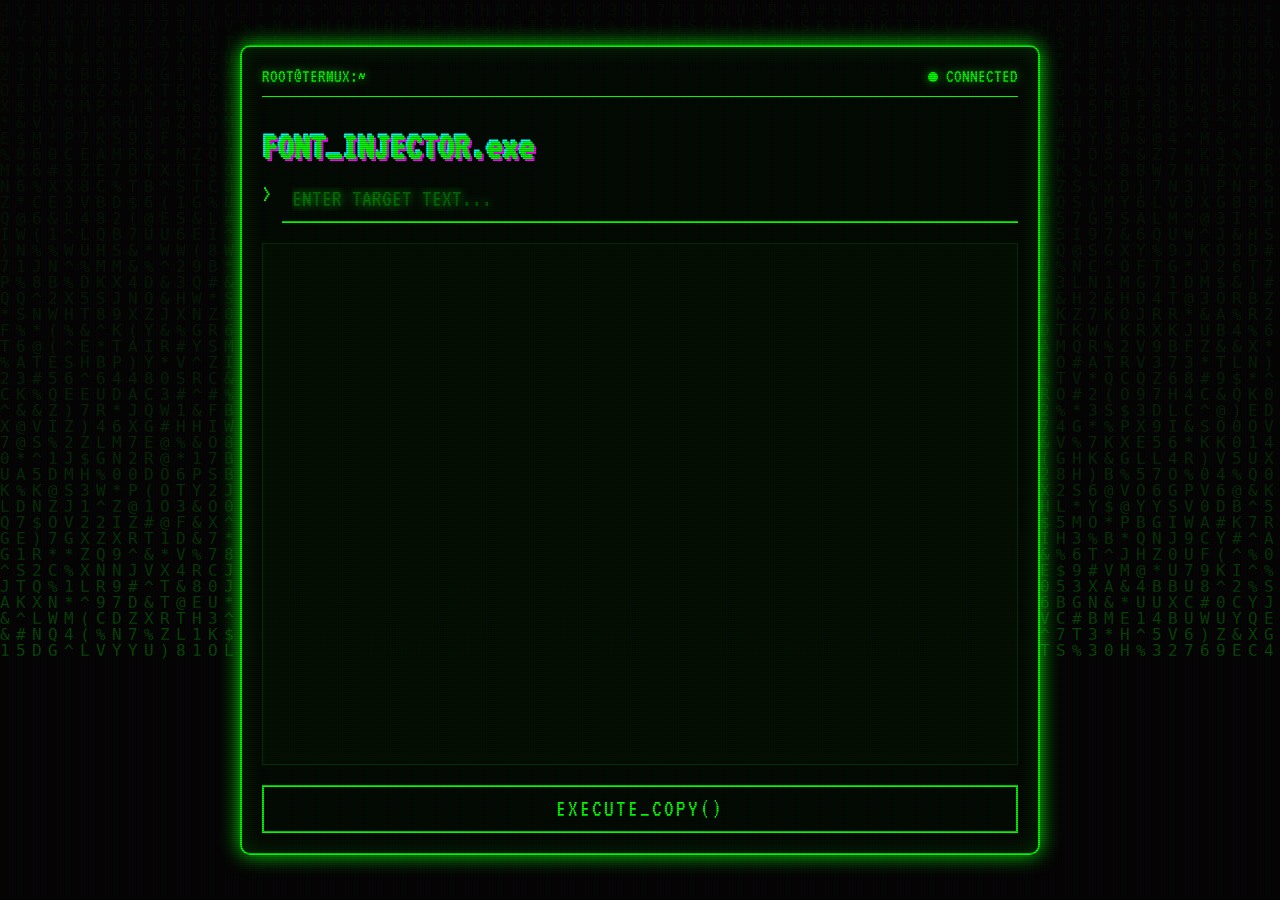
==== termux-font-generator/index.html @ 9864fff3 "k" ====
<!DOCTYPE html>
<html lang="en">
<head>
    <meta charset="UTF-8">
    <meta name="viewport" content="width=device-width, initial-scale=1.0, maximum-scale=1.0, user-scalable=no">
    <meta name="apple-mobile-web-app-capable" content="yes">
    <meta name="apple-mobile-web-app-status-bar-style" content="black-translucent">
    <title>Cyberpunk Terminal Generator</title>
    
    <!-- Link to external CSS -->
    <link rel="stylesheet" href="assets/style.css">
</head>
<body>

    <!-- Background Effects -->
    <canvas id="matrix-canvas"></canvas>
    <div class="crt-overlay"></div>
    <div class="screen-flicker"></div>

    <!-- Main Terminal -->
    <div class="terminal-container">
        <div class="terminal-header">
            <span>ROOT@TERMUX:~</span>
            <div>
                <span class="status-dot"></span> CONNECTED
            </div>
        </div>

        <h1>FONT_INJECTOR.exe</h1>

        <div class="input-group">
            <span class="prompt">></span>
            <input type="text" id="userInput" placeholder="ENTER TARGET TEXT..." autocomplete="off" autocorrect="off" autocapitalize="off" spellcheck="false">
        </div>

        <div class="output-screen" id="outputText" aria-live="polite">
            <!-- Output appears here -->
        </div>

        <button class="hack-btn" id="copyBtn">EXECUTE_COPY()</button>
    </div>

    <div id="toast">SYSTEM: TEXT COPIED TO CLIPBOARD</div>

    <!-- Link to external JavaScript -->
    <script src="src/script.js"></script>
</body>
</html>
---- termux-font-generator/assets/style.css ----
@import url('https://fonts.googleapis.com/css2?family=VT323&display=swap');

:root {
    --terminal-green: #0f0;
    --terminal-dim: #003300;
    --bg-color: #050505;
    --glow: 0 0 10px rgba(0, 255, 0, 0.7);
}

* {
    box-sizing: border-box;
    -webkit-tap-highlight-color: transparent;
}

body {
    margin: 0;
    padding: 0;
    background-color: var(--bg-color);
    font-family: 'VT323', monospace;
    color: var(--terminal-green);
    overflow: hidden;
    height: 100vh;
    display: flex;
    justify-content: center;
    align-items: center;
}

/* Matrix Background Canvas */
#matrix-canvas {
    position: fixed;
    top: 0;
    left: 0;
    width: 100%;
    height: 100%;
    z-index: 0;
    opacity: 0.3;
}

/* CRT Screen Overlay Effects */
.crt-overlay {
    position: fixed;
    top: 0;
    left: 0;
    width: 100%;
    height: 100%;
    background: linear-gradient(rgba(18, 16, 16, 0) 50%, rgba(0, 0, 0, 0.25) 50%), linear-gradient(90deg, rgba(255, 0, 0, 0.06), rgba(0, 255, 0, 0.02), rgba(0, 0, 255, 0.06));
    background-size: 100% 2px, 3px 100%;
    pointer-events: none;
    z-index: 10;
}

.screen-flicker {
    position: fixed;
    top: 0;
    left: 0;
    width: 100%;
    height: 100%;
    background: rgba(0, 255, 0, 0.02);
    opacity: 0;
    z-index: 10;
    pointer-events: none;
    animation: flicker 0.15s infinite;
}

/* Main Terminal Container */
.terminal-container {
    position: relative;
    z-index: 5;
    width: 95%;
    max-width: 800px;
    height: 90vh;
    background-color: rgba(0, 10, 0, 0.9);
    border: 2px solid var(--terminal-green);
    border-radius: 10px;
    box-shadow: 0 0 20px var(--terminal-green), inset 0 0 20px var(--terminal-dim);
    display: flex;
    flex-direction: column;
    padding: 20px;
    backdrop-filter: blur(5px);
}

/* Header */
.terminal-header {
    display: flex;
    justify-content: space-between;
    border-bottom: 1px solid var(--terminal-green);
    padding-bottom: 10px;
    margin-bottom: 20px;
    font-size: 1.2rem;
    text-shadow: var(--glow);
}

.status-dot {
    width: 10px;
    height: 10px;
    background-color: var(--terminal-green);
    border-radius: 50%;
    display: inline-block;
    box-shadow: var(--glow);
    animation: pulse 2s infinite;
}

/* Title with Glitch Effect */
h1 {
    font-size: 2.5rem;
    margin: 10px 0;
    position: relative;
    text-shadow: 2px 2px 0px #ff00ff, -2px -2px 0px #00ffff;
    animation: glitch 1s infinite alternate;
}

/* Input Area */
.input-group {
    display: flex;
    gap: 10px;
    margin-bottom: 20px;
}

.prompt {
    font-size: 1.5rem;
    padding-top: 5px;
}

input {
    flex-grow: 1;
    background: transparent;
    border: none;
    border-bottom: 2px solid var(--terminal-green);
    color: var(--terminal-green);
    font-family: 'VT323', monospace;
    font-size: 1.5rem;
    padding: 10px;
    outline: none;
    text-shadow: var(--glow);
}

input::placeholder {
    color: rgba(0, 255, 0, 0.3);
}

/* Output Area */
.output-screen {
    flex-grow: 1;
    background-color: rgba(0, 20, 0, 0.5);
    border: 1px solid var(--terminal-dim);
    padding: 15px;
    overflow-y: auto;
    font-size: 1.8rem;
    line-height: 1.4;
    color: #fff;
    text-shadow: 0 0 5px var(--terminal-green);
    position: relative;
}

/* Scrollbar Styling */
.output-screen::-webkit-scrollbar {
    width: 8px;
}
.output-screen::-webkit-scrollbar-track {
    background: #001100;
}
.output-screen::-webkit-scrollbar-thumb {
    background: var(--terminal-green);
}

/* Button */
.hack-btn {
    margin-top: 20px;
    background: transparent;
    border: 2px solid var(--terminal-green);
    color: var(--terminal-green);
    font-family: 'VT323', monospace;
    font-size: 1.5rem;
    padding: 10px 20px;
    cursor: pointer;
    text-transform: uppercase;
    letter-spacing: 2px;
    transition: all 0.2s;
    position: relative;
    overflow: hidden;
}

.hack-btn:hover {
    background: var(--terminal-green);
    color: #000;
    box-shadow: var(--glow);
}

.hack-btn:active {
    transform: scale(0.95);
}

/* Animations */
@keyframes glitch {
    0% { transform: translate(0) }
    20% { transform: translate(-2px, 2px) }
    40% { transform: translate(-2px, -2px) }
    60% { transform: translate(2px, 2px) }
    80% { transform: translate(2px, -2px) }
    100% { transform: translate(0) }
}

@keyframes flicker {
    0% { opacity: 0.02; }
    5% { opacity: 0.05; }
    10% { opacity: 0.02; }
    15% { opacity: 0.06; }
    100% { opacity: 0.02; }
}

@keyframes pulse {
    0% { opacity: 0.5; }
    50% { opacity: 1; }
    100% { opacity: 0.5; }
}

/* Toast Notification */
#toast {
    visibility: hidden;
    min-width: 250px;
    background-color: #000;
    color: var(--terminal-green);
    border: 1px solid var(--terminal-green);
    text-align: center;
    padding: 15px;
    position: fixed;
    z-index: 20;
    left: 50%;
    bottom: 30px;
    transform: translateX(-50%);
    font-size: 1.2rem;
    box-shadow: 0 0 15px var(--terminal-green);
    opacity: 0;
    transition: opacity 0.3s;
}

#toast.show {
    visibility: visible;
    opacity: 1;
}

/* Responsive adjustments */
@media (max-width: 600px) {
    h1 { font-size: 1.8rem; }
    .terminal-container { width: 100%; height: 100vh; border: none; border-radius: 0; }
    input { font-size: 1.2rem; }
    .output-screen { font-size: 1.4rem; }
}
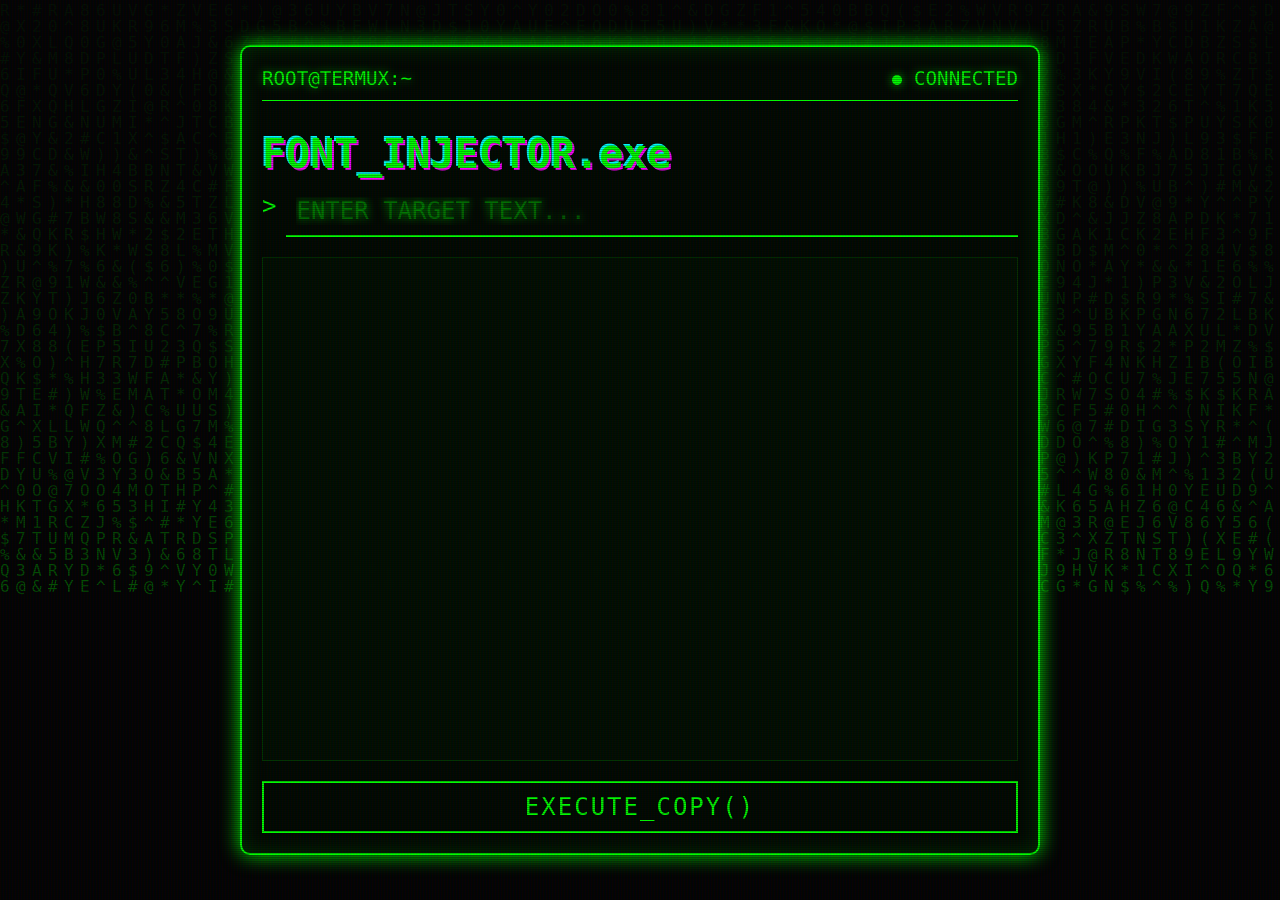
==== commit 07ec2a71: "Update index.html" ====
--- a/termux-font-generator/index.html
+++ b/termux-font-generator/index.html
@@ -5,7 +5,7 @@
     <meta name="viewport" content="width=device-width, initial-scale=1.0, maximum-scale=1.0, user-scalable=no">
     <meta name="apple-mobile-web-app-capable" content="yes">
     <meta name="apple-mobile-web-app-status-bar-style" content="black-translucent">
-    <title>Cyberpunk Terminal Generator</title>
+    <title>🟢ℍ𝕒𝕔𝕜𝕖𝕣 𝕊𝕥𝕪𝕝𝕖 𝔽𝕠𝕟𝕥 𝔾𝕖𝕟𝕖𝕣𝕒𝕥𝕠𝕣 | ℂ𝕪𝕓𝕖𝕣𝕡𝕦𝕟𝕜 𝕋𝕖𝕣𝕞𝕚𝕟𝕒𝕝</title>
     
     <!-- Link to external CSS -->
     <link rel="stylesheet" href="assets/style.css">
@@ -45,4 +45,4 @@
     <!-- Link to external JavaScript -->
     <script src="src/script.js"></script>
 </body>
-</html>+</html>
--- a/termux-font-generator/assets/style.css
+++ b/termux-font-generator/assets/style.css
@@ -1,4 +1,3 @@
-@import url('https://fonts.googleapis.com/css2?family=VT323&display=swap');
 
 :root {
     --terminal-green: #0f0;
@@ -245,4 +244,4 @@
     .terminal-container { width: 100%; height: 100vh; border: none; border-radius: 0; }
     input { font-size: 1.2rem; }
     .output-screen { font-size: 1.4rem; }
-}+}
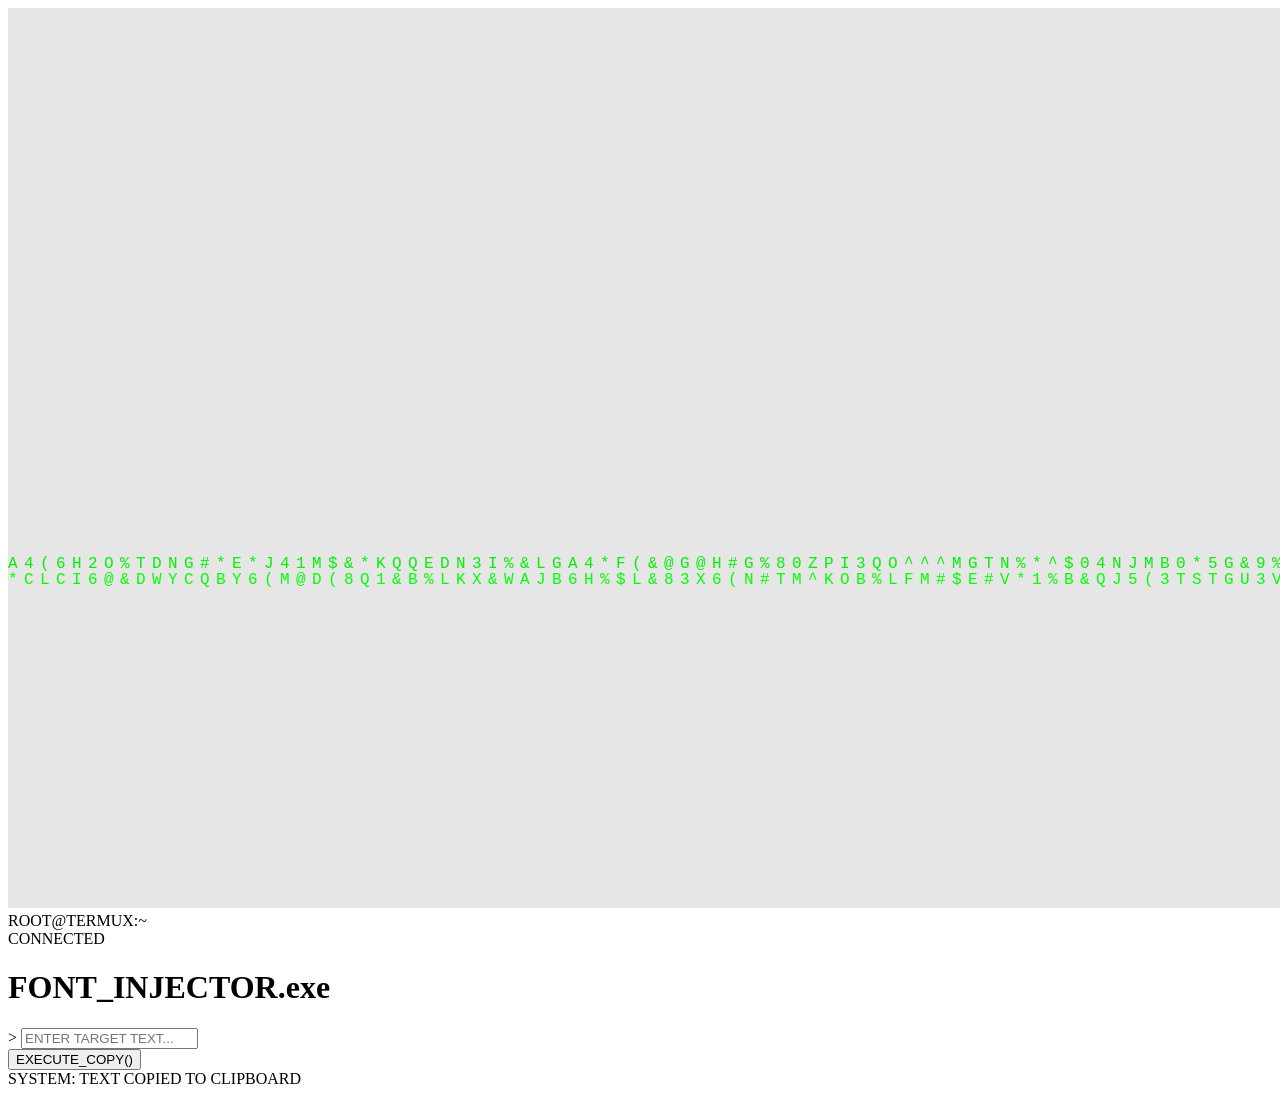
==== commit 1838febd: "Update index.html" ====
--- a/termux-font-generator/index.html
+++ b/termux-font-generator/index.html
@@ -8,7 +8,7 @@
     <title>🟢ℍ𝕒𝕔𝕜𝕖𝕣 𝕊𝕥𝕪𝕝𝕖 𝔽𝕠𝕟𝕥 𝔾𝕖𝕟𝕖𝕣𝕒𝕥𝕠𝕣 | ℂ𝕪𝕓𝕖𝕣𝕡𝕦𝕟𝕜 𝕋𝕖𝕣𝕞𝕚𝕟𝕒𝕝</title>
     
     <!-- Link to external CSS -->
-    <link rel="stylesheet" href="assets/style.css">
+    <link rel="stylesheet" href="termux-font-generator/assets/style.csss">
 </head>
 <body>
 
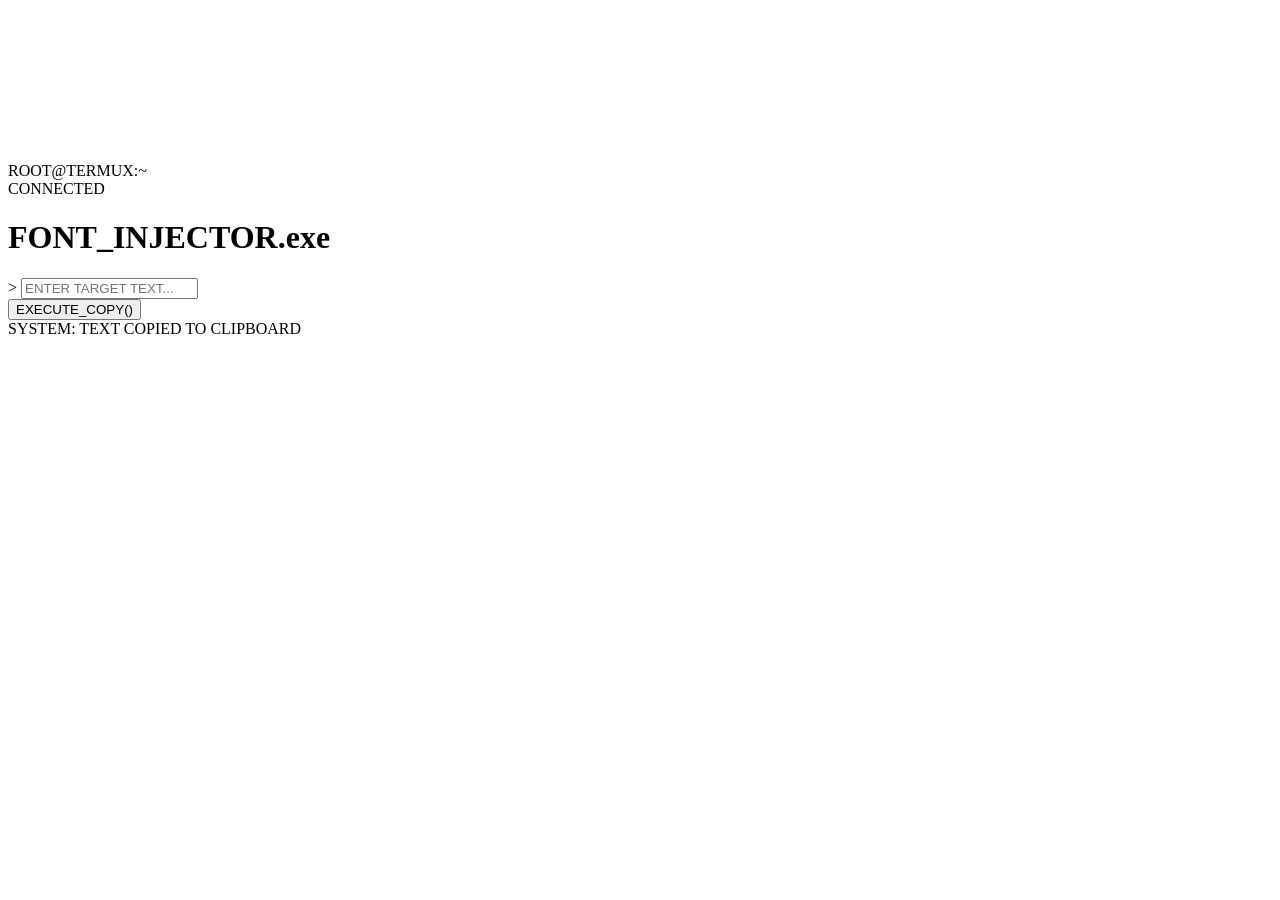
==== commit 39a66b35: "Update index.html" ====
--- a/termux-font-generator/index.html
+++ b/termux-font-generator/index.html
@@ -43,6 +43,6 @@
     <div id="toast">SYSTEM: TEXT COPIED TO CLIPBOARD</div>
 
     <!-- Link to external JavaScript -->
-    <script src="src/script.js"></script>
+    <script src="termux-font-generator/src/script.js"></script>
 </body>
 </html>
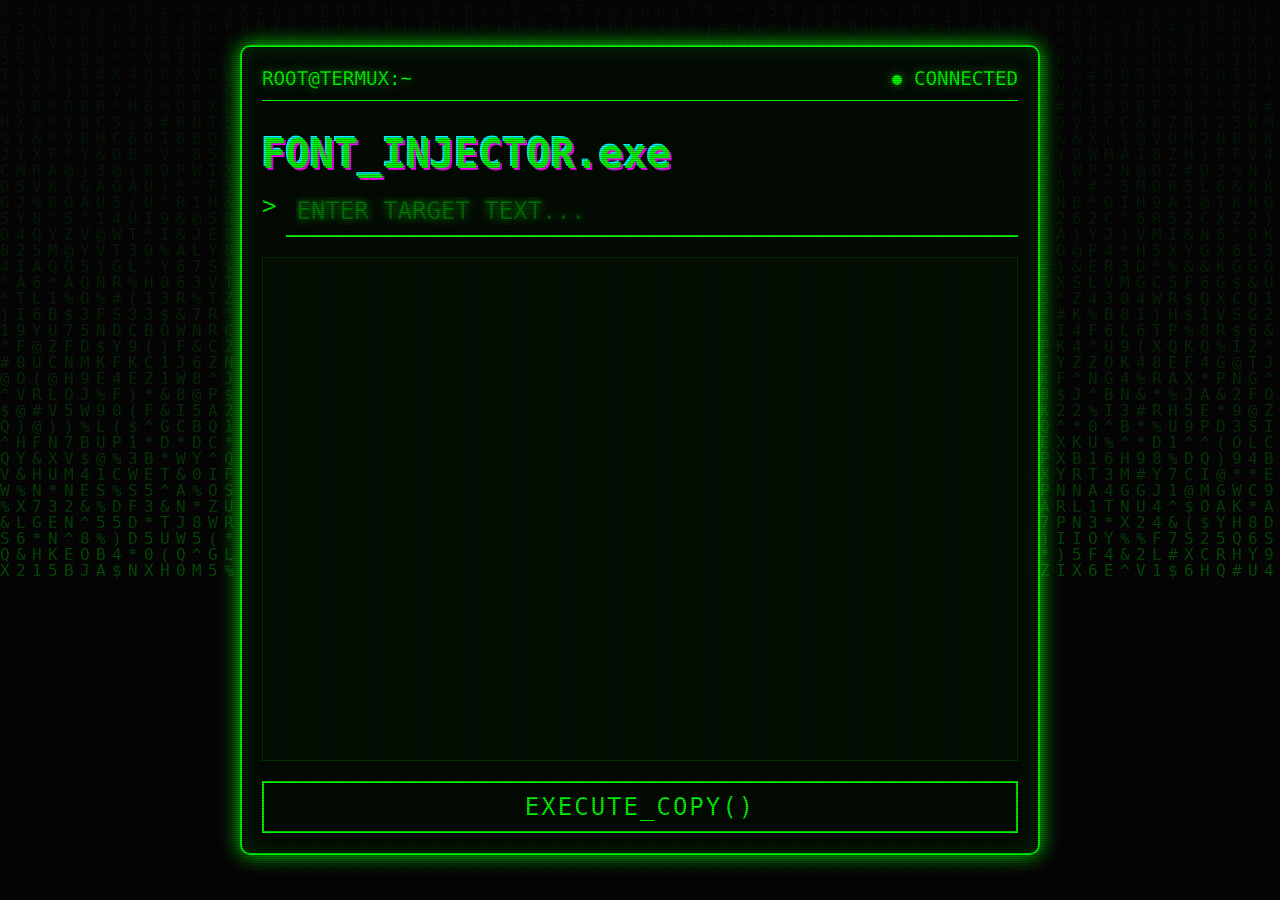
==== commit aae33588: "Update index.html" ====
--- a/termux-font-generator/index.html
+++ b/termux-font-generator/index.html
@@ -8,7 +8,7 @@
     <title>🟢ℍ𝕒𝕔𝕜𝕖𝕣 𝕊𝕥𝕪𝕝𝕖 𝔽𝕠𝕟𝕥 𝔾𝕖𝕟𝕖𝕣𝕒𝕥𝕠𝕣 | ℂ𝕪𝕓𝕖𝕣𝕡𝕦𝕟𝕜 𝕋𝕖𝕣𝕞𝕚𝕟𝕒𝕝</title>
     
     <!-- Link to external CSS -->
-    <link rel="stylesheet" href="termux-font-generator/assets/style.csss">
+    <link rel="stylesheet" href="assets/style.css">
 </head>
 <body>
 
@@ -43,6 +43,6 @@
     <div id="toast">SYSTEM: TEXT COPIED TO CLIPBOARD</div>
 
     <!-- Link to external JavaScript -->
-    <script src="termux-font-generator/src/script.js"></script>
+    <script src="src/script.js"></script>
 </body>
 </html>
--- a/termux-font-generator/assets/style.css
+++ b/termux-font-generator/assets/style.css
@@ -0,0 +1,247 @@
+
+:root {
+    --terminal-green: #0f0;
+    --terminal-dim: #003300;
+    --bg-color: #050505;
+    --glow: 0 0 10px rgba(0, 255, 0, 0.7);
+}
+
+* {
+    box-sizing: border-box;
+    -webkit-tap-highlight-color: transparent;
+}
+
+body {
+    margin: 0;
+    padding: 0;
+    background-color: var(--bg-color);
+    font-family: 'VT323', monospace;
+    color: var(--terminal-green);
+    overflow: hidden;
+    height: 100vh;
+    display: flex;
+    justify-content: center;
+    align-items: center;
+}
+
+/* Matrix Background Canvas */
+#matrix-canvas {
+    position: fixed;
+    top: 0;
+    left: 0;
+    width: 100%;
+    height: 100%;
+    z-index: 0;
+    opacity: 0.3;
+}
+
+/* CRT Screen Overlay Effects */
+.crt-overlay {
+    position: fixed;
+    top: 0;
+    left: 0;
+    width: 100%;
+    height: 100%;
+    background: linear-gradient(rgba(18, 16, 16, 0) 50%, rgba(0, 0, 0, 0.25) 50%), linear-gradient(90deg, rgba(255, 0, 0, 0.06), rgba(0, 255, 0, 0.02), rgba(0, 0, 255, 0.06));
+    background-size: 100% 2px, 3px 100%;
+    pointer-events: none;
+    z-index: 10;
+}
+
+.screen-flicker {
+    position: fixed;
+    top: 0;
+    left: 0;
+    width: 100%;
+    height: 100%;
+    background: rgba(0, 255, 0, 0.02);
+    opacity: 0;
+    z-index: 10;
+    pointer-events: none;
+    animation: flicker 0.15s infinite;
+}
+
+/* Main Terminal Container */
+.terminal-container {
+    position: relative;
+    z-index: 5;
+    width: 95%;
+    max-width: 800px;
+    height: 90vh;
+    background-color: rgba(0, 10, 0, 0.9);
+    border: 2px solid var(--terminal-green);
+    border-radius: 10px;
+    box-shadow: 0 0 20px var(--terminal-green), inset 0 0 20px var(--terminal-dim);
+    display: flex;
+    flex-direction: column;
+    padding: 20px;
+    backdrop-filter: blur(5px);
+}
+
+/* Header */
+.terminal-header {
+    display: flex;
+    justify-content: space-between;
+    border-bottom: 1px solid var(--terminal-green);
+    padding-bottom: 10px;
+    margin-bottom: 20px;
+    font-size: 1.2rem;
+    text-shadow: var(--glow);
+}
+
+.status-dot {
+    width: 10px;
+    height: 10px;
+    background-color: var(--terminal-green);
+    border-radius: 50%;
+    display: inline-block;
+    box-shadow: var(--glow);
+    animation: pulse 2s infinite;
+}
+
+/* Title with Glitch Effect */
+h1 {
+    font-size: 2.5rem;
+    margin: 10px 0;
+    position: relative;
+    text-shadow: 2px 2px 0px #ff00ff, -2px -2px 0px #00ffff;
+    animation: glitch 1s infinite alternate;
+}
+
+/* Input Area */
+.input-group {
+    display: flex;
+    gap: 10px;
+    margin-bottom: 20px;
+}
+
+.prompt {
+    font-size: 1.5rem;
+    padding-top: 5px;
+}
+
+input {
+    flex-grow: 1;
+    background: transparent;
+    border: none;
+    border-bottom: 2px solid var(--terminal-green);
+    color: var(--terminal-green);
+    font-family: 'VT323', monospace;
+    font-size: 1.5rem;
+    padding: 10px;
+    outline: none;
+    text-shadow: var(--glow);
+}
+
+input::placeholder {
+    color: rgba(0, 255, 0, 0.3);
+}
+
+/* Output Area */
+.output-screen {
+    flex-grow: 1;
+    background-color: rgba(0, 20, 0, 0.5);
+    border: 1px solid var(--terminal-dim);
+    padding: 15px;
+    overflow-y: auto;
+    font-size: 1.8rem;
+    line-height: 1.4;
+    color: #fff;
+    text-shadow: 0 0 5px var(--terminal-green);
+    position: relative;
+}
+
+/* Scrollbar Styling */
+.output-screen::-webkit-scrollbar {
+    width: 8px;
+}
+.output-screen::-webkit-scrollbar-track {
+    background: #001100;
+}
+.output-screen::-webkit-scrollbar-thumb {
+    background: var(--terminal-green);
+}
+
+/* Button */
+.hack-btn {
+    margin-top: 20px;
+    background: transparent;
+    border: 2px solid var(--terminal-green);
+    color: var(--terminal-green);
+    font-family: 'VT323', monospace;
+    font-size: 1.5rem;
+    padding: 10px 20px;
+    cursor: pointer;
+    text-transform: uppercase;
+    letter-spacing: 2px;
+    transition: all 0.2s;
+    position: relative;
+    overflow: hidden;
+}
+
+.hack-btn:hover {
+    background: var(--terminal-green);
+    color: #000;
+    box-shadow: var(--glow);
+}
+
+.hack-btn:active {
+    transform: scale(0.95);
+}
+
+/* Animations */
+@keyframes glitch {
+    0% { transform: translate(0) }
+    20% { transform: translate(-2px, 2px) }
+    40% { transform: translate(-2px, -2px) }
+    60% { transform: translate(2px, 2px) }
+    80% { transform: translate(2px, -2px) }
+    100% { transform: translate(0) }
+}
+
+@keyframes flicker {
+    0% { opacity: 0.02; }
+    5% { opacity: 0.05; }
+    10% { opacity: 0.02; }
+    15% { opacity: 0.06; }
+    100% { opacity: 0.02; }
+}
+
+@keyframes pulse {
+    0% { opacity: 0.5; }
+    50% { opacity: 1; }
+    100% { opacity: 0.5; }
+}
+
+/* Toast Notification */
+#toast {
+    visibility: hidden;
+    min-width: 250px;
+    background-color: #000;
+    color: var(--terminal-green);
+    border: 1px solid var(--terminal-green);
+    text-align: center;
+    padding: 15px;
+    position: fixed;
+    z-index: 20;
+    left: 50%;
+    bottom: 30px;
+    transform: translateX(-50%);
+    font-size: 1.2rem;
+    box-shadow: 0 0 15px var(--terminal-green);
+    opacity: 0;
+    transition: opacity 0.3s;
+}
+
+#toast.show {
+    visibility: visible;
+    opacity: 1;
+}
+
+/* Responsive adjustments */
+@media (max-width: 600px) {
+    h1 { font-size: 1.8rem; }
+    .terminal-container { width: 100%; height: 100vh; border: none; border-radius: 0; }
+    input { font-size: 1.2rem; }
+    .output-screen { font-size: 1.4rem; }
+}
